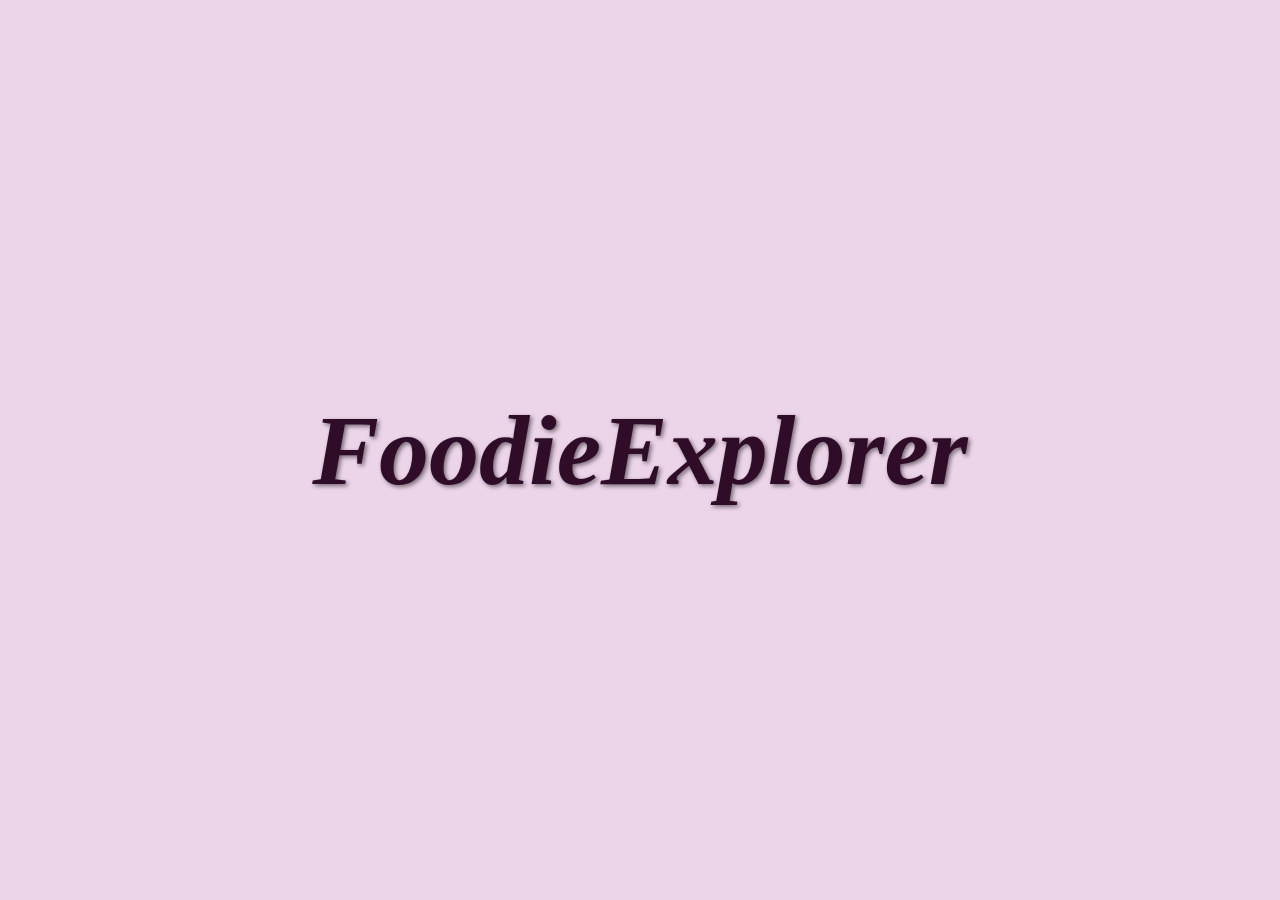
==== logo.html @ fc12faa4 "Add files via upload" ====
<!DOCTYPE html>
<html lang="en">
<head>
    <meta charset="UTF-8">
    <meta name="viewport" content="width=device-width, initial-scale=1.0">
    <title>About Us - Foodie Explorer</title>
    <link rel="stylesheet" href="logo.css">
</head>
<body>
    <div id="logo-page">
       <h1>FoodieExplorer</h1>
    </div>

    <div id="about-us">
        <h1>Welcome to Foodie Explorer</h1>
        <div class="about-text">
            <p>Your go-to hub for all things food-related!</p>
            <p>Here, we're passionate about providing you with comprehensive information about the world of food. Whether you're curious about the latest food trends, seeking advice on dining etiquette, or eager to learn about different cuisines and their cultural significance, you've come to the right place.</p>
            <p>Our mission is to empower you with knowledge that enhances your appreciation for food and enriches your culinary experiences. From exploring the health benefits of various ingredients to delving into the fascinating history behind iconic dishes, we're dedicated to serving up a feast of food-related insights.</p>
            <p>Join us as we dive into the diverse and dynamic world of food, where every bite tells a story and every meal is an opportunity for discovery. Let's embark on this flavorful journey together!</p>
        </div>
    </div>

    <form action="loginpage.html">
        <button id="next" style="display: none;">Next</button>
    </form>
    

    <script src="logo.js"></script>
</body>
</html>
---- logo.css ----
/* CSS file */

* {
    margin: 0;
    padding: 0;
    box-sizing: border-box;
    font-family: 'Times New Roman', Times, serif;
}

body {
    background-color: rgb(236, 212, 233);
    color: black;
}

#logo-page {
    text-align: center;
    padding: 50px 0;
}
#logo-page h1{
        
        font-style: italic;
        font-size: 100px;
        display: flex;
        align-items: center; 
        justify-content: center; 
        height: 100%;
        color: #2f0d28; 
        text-shadow: 2px 2px 4px rgba(0, 0, 0, 0.5); 
        position: absolute;
        top: 50%;
        left: 50%;
        transform: translate(-50%, -50%);
    
    
}


#about-us {
    
        position: fixed;
        top: 50%;
        left: 50%;
        transform: translate(-50%, -50%);
        background-color: #c494bf; 
        border-radius: 10px; 
        box-shadow: 0 0 10px rgba(0, 0, 0, 0.1); 
        max-width: 600px; 
        padding: 20px; 
        text-align: center; 
}

#about-us h1 {
    font-size: 32px;
    margin-bottom: 20px;
}

.about-text {
    max-width: 600px;
}

.about-text p {
    font-size: 18px;
    margin-bottom: 15px;
    text-align: center;
}

.about-text p:last-child {
    margin-bottom: 0;
}

#next {
    display: block;
    margin: 20px auto 0; /* Set top margin to create space */
    padding: 10px 20px;
    background-color: #db87bc;
    border: none;
    border-radius: 5px;
    color: rgb(8, 8, 8);
    text-align: center;
    text-decoration: none;
    font-size: 16px;
    cursor: pointer;
    position: fixed; /* Position the button */
    bottom: 20px; /* Set distance from bottom */
    left: 50%; /* Center horizontally */
    transform: translateX(-50%); /* Adjust for horizontal centering */
}


#next:hover {
    background-color: #bca4c7; 
}
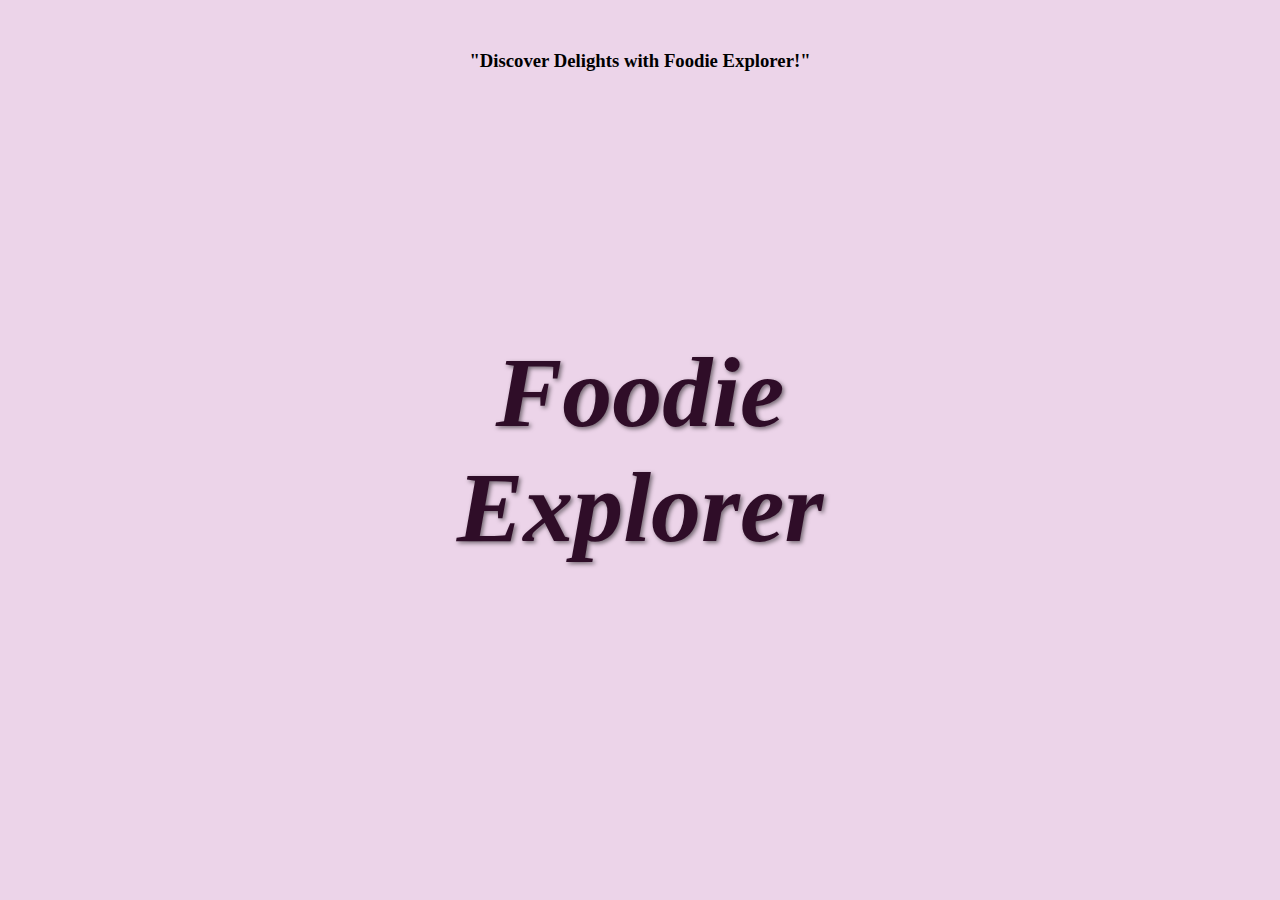
==== commit e067868d: "Update logo.html" ====
--- a/logo.html
+++ b/logo.html
@@ -7,8 +7,9 @@
     <link rel="stylesheet" href="logo.css">
 </head>
 <body>
-    <div id="logo-page">
-       <h1>FoodieExplorer</h1>
+   <div id="logo-page">
+       <h1>Foodie Explorer</h1>
+       <h3 id="heading3">"Discover Delights with Foodie Explorer!"</h3>
     </div>
 
     <div id="about-us">
